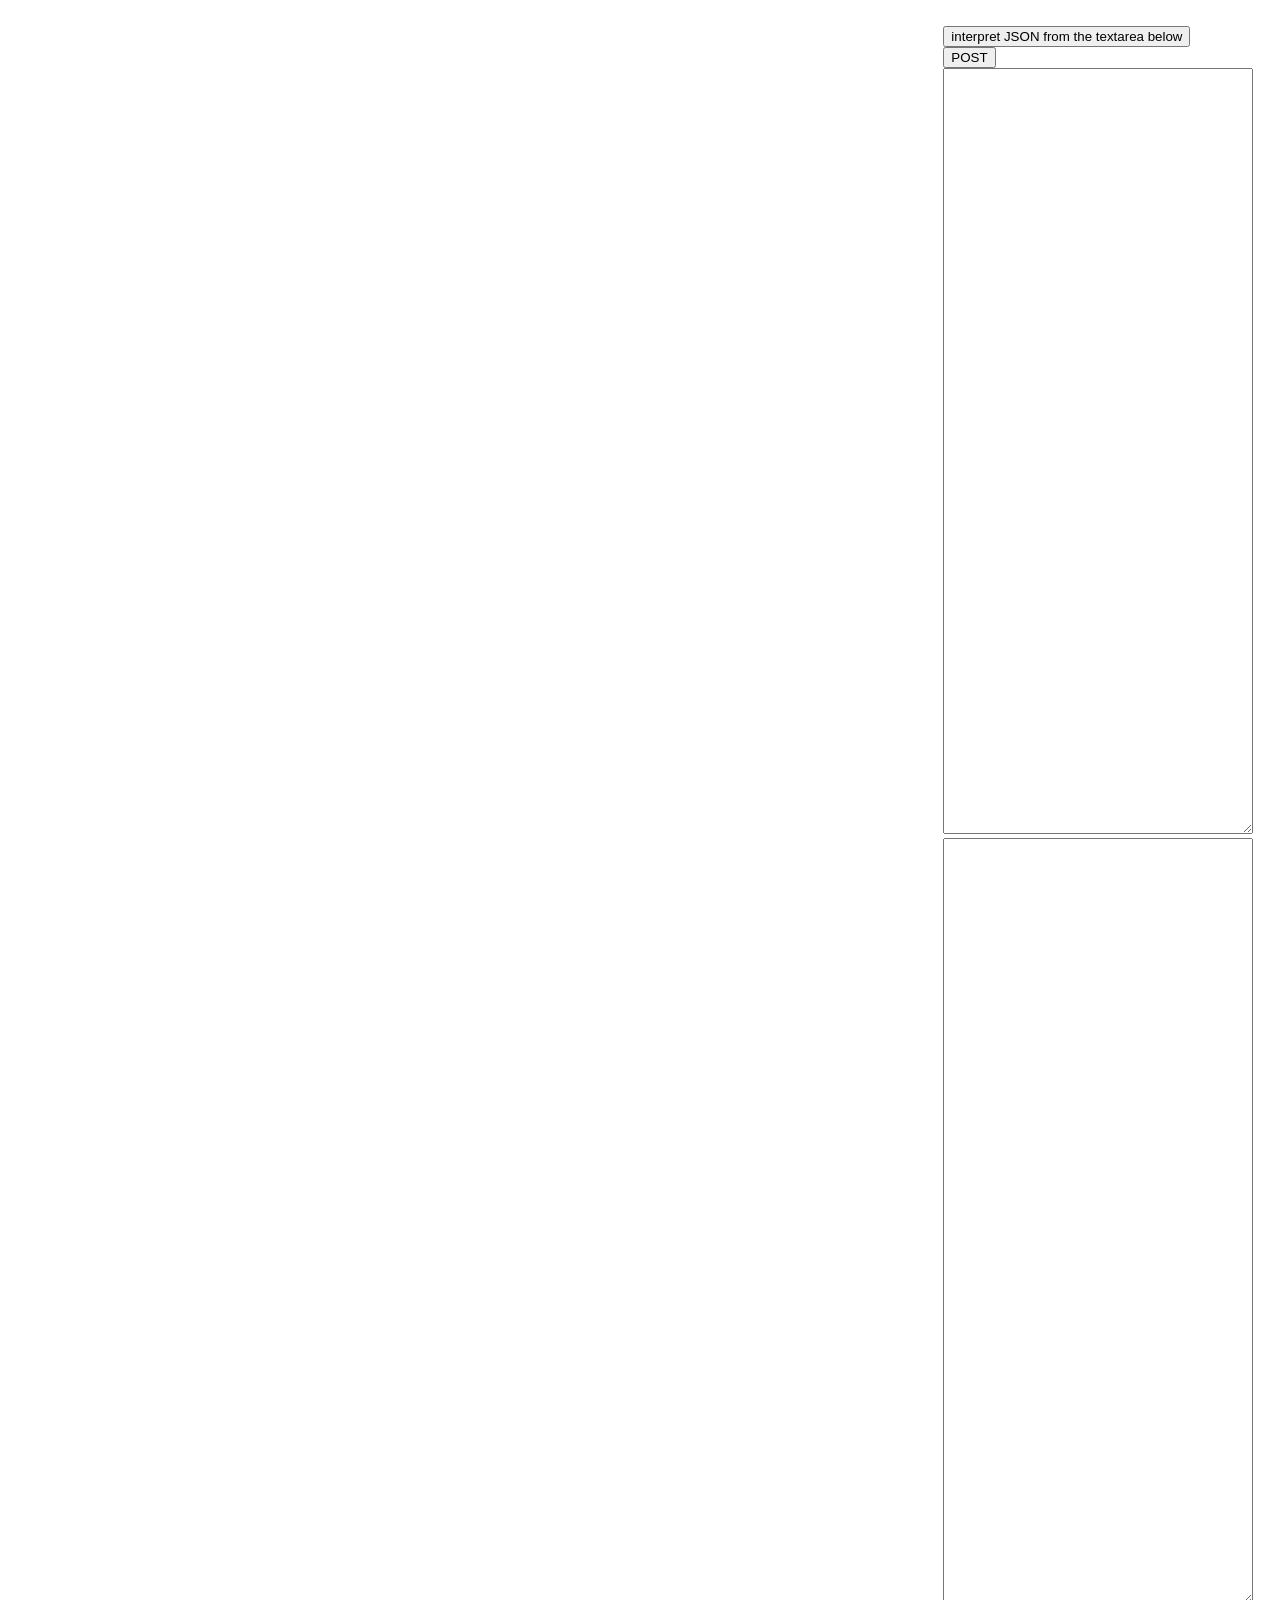
==== index.html @ e04c66d9 "Make client credentials work" ====
<!DOCTYPE html>
<html>
<head>
    <meta charset="utf-8">
    <title>A Blockly-based visual editor for JSON structures.</title>

    <script type="text/javascript" src="blockly_compressed.js"></script>
    <!-- context menu in English: -->
    <script type="text/javascript" src="msg/js/en.js"></script>

    <!-- a simple yet very practical widget: -->
    <script type="text/javascript" src="field_textbutton.js"></script>

    <!-- override/extend some Blockly code (menu-based building code): -->
    <script type="text/javascript" src="menuly_override.js"></script>

    <!-- blocks to build JSON structures from: -->
    <script type="text/javascript" src="menuly_blocks.js"></script>

    <!-- transforming a blockly diagram into a JSON string: -->
    <script type="text/javascript" src="menuly_codegen.js"></script>

    <!-- building a blockly diagram from a JSON string: -->
    <script type="text/javascript" src="menuly_2blocks.js"></script>

    <!-- Clientsided javascript cannot loop over a folder so all schemas must be individualy registered in dom-->


    <script>
        var serverConfig = {};
        var accessToken = undefined;
        var schema = {};
        function loadJsonForRequest(name){
            let xhttp = new XMLHttpRequest();
            xhttp.onreadystatechange = function() {
            if (this.readyState == 4 && this.status == 200) {
                var tmp = JSON.parse(this.responseText);
                schema[name] = tmp;
            }
            };
            xhttp.open("GET", 'http://localhost:8888/schema/' + name + ".json", false);
            xhttp.send();
        }

        function loadConfig(name){
            let xhttp = new XMLHttpRequest();
            xhttp.onreadystatechange = function() {
            if (this.readyState == 4 && this.status == 200) {
                serverConfig = JSON.parse(this.responseText);
                getToken(serverConfig);
            }
            };
            xhttp.open("GET", 'http://localhost:8888/serverConfig.json', true);
            xhttp.send();
        }

        function getToken(serverConfig){
            let xhttp = new XMLHttpRequest();
            xhttp.onreadystatechange = function() {
            if (this.readyState == 4 && this.status == 200) {
                accessToken = JSON.parse(this.responseText)['access_token'];
            }
            };
            xhttp.open("POST", serverConfig.authorizationServer, true);
            xhttp.setRequestHeader("Content-type", "application/x-www-form-urlencoded");
            xhttp.send("grant_type=client_credentials&client_id=" + serverConfig.client_id + "&client_secret=" + serverConfig.client_secret);
            return accessToken;
        }

        loadConfig();

        function sendRequest() {
            let payload = document.getElementById('json_area').value;
            let topBlocks = Blockly.getMainWorkspace().getTopBlocks(false);
            let sendingBlock = topBlocks[0].childBlocks_[0];
            if(serverConfig == {}){
                loadConfig();
            }
            var rootType = sendingBlock.type;
            if(schema[rootType] == undefined){
                loadJsonForRequest(sendingBlock.type);
            }
            if(schema[rootType].endpoint != undefined){
                console.log("Detected an overridden endpoint mapping");
                rootType = schema[rootType].endpoint;
            }
            let xhttp = new XMLHttpRequest();
            let fullRoute = serverConfig.baseUrl + "/" + rootType;
            xhttp.onreadystatechange = function() {
                if (this.readyState == 4) {
                    document.getElementById('response_area').value = "status: " + this.status + "\nresponse: " + this.responseText;
                }
            };
            if(serverConfig.authType == "basic"){
                xhttp.open("POST", fullRoute, true, serverConfig.user, serverConfig.pass);
                xhttp.setRequestHeader("Authorization", btoa(unescape(encodeURIComponent(serverConfig.user + ":" + serverConfig.pass))));
            }
            else if(serverConfig.authType == "client_credentials"){
                if(accessToken == undefined){
                    getToken(serverConfig);
                }
                xhttp.open("POST", fullRoute, true);
                xhttp.setRequestHeader("Authorization", accessToken);
            }
            else{
                console.log("Invalid authtype configured, inferring none");
                xhttp.open("POST", fullRoute, true);
            }
            xhttp.setRequestHeader("Content-type", "application/json");
            xhttp.send(payload);
        }

        function updateJSONarea() {
            document.getElementById('json_area').value = Blockly.JSON.fromWorkspace( Blockly.getMainWorkspace() );
        }

        function interpretJSONarea() {
            Blockly.JSON.toWorkspace( document.getElementById('json_area').value, Blockly.getMainWorkspace() );
        }

    </script>
    <style>
        body {
            background-color: #fff;
            font-family: Times New roman;
        }
        h1 {
            font-weight: normal;
            font-size: 140%;
            padding-left: 500px;
        }
    </style>
</head>
<body>

<!--<h1>Built complex rules authomatically by <a href=http://jsonlogic.com/>JsonLogic editor</a> utilizing <a href="https://developers.google.com/blockly/">Blockly</a></h1>-->

  <br/>

  <div style="height: 800px">
    <div id="blocklyDiv" style="float: left; width: 74%; height: 100%"></div>

    <xml id="toolbox" style="display: none">

        <category name="Input" colour="210" >
            <block type="var"></block>
            <block type="dictionary"></block>
            <block type="array"></block>
            <block type="number"></block>
            <block type="string"></block>
            <block type= "true_false"></block>
        </category>
       
        <category name="Logic" colour="120">
            <block type= "if_logic"></block>
            <block type= "logical"></block>
            <block type= "not"></block>

        </category>
        <category name="Boolean" colour="290">
            <block type= "boolean"></block>
        </category>

        <category name="Numeric" colour="150">
            <block type= "comparison"></block>
            <block type= "minmax"></block>
            <block type= "between"></block>
            <block type= "arithmatic"></block>
        </category>

        <category name="Array" colour="330">
            <block type= "map_filter"></block>
            <block type= "merge"></block>
            <block type= "InMiss"></block>
        </category>

        <category name="String" colour="20">
            <block type="inString"></block>
            <block type="catString"></block>
            <block type="subStr"></block>
            <block type="log"></block>
        </category>

        <category name="Custom" colour="20">
            <block type="product"></block>
            <block type="latlong"></block>
            <block type="employee"></block>
        </category>
        <!---->
        

    </xml>

    <div style="margin-left: 74%; width: 24%; height: 100%">
        <button onclick='interpretJSONarea()'>interpret JSON from the textarea below</button>
        <button onclick='sendRequest()'>POST</button>
        <textarea id=json_area style="height: 95%; width: 100%"></textarea>
        <textarea id=response_area style="height: 95%; width: 100%"></textarea>
    </div>
  </div>

  <script>

	Blockly.inject(document.getElementById('blocklyDiv'), {
        //rtl: true,
        toolbox: document.getElementById('toolbox'),
        media: 'media/',    // to avoid reaching to the web for icons
		sound: false,
		collapse: true, comments: true, disable: false, scrollbars: true, trashcan: true // those ones are automatically true when there are categories
	});

    Blockly.JSON.toWorkspace( 'null', Blockly.getMainWorkspace() );

    Blockly.addChangeListener(updateJSONarea);
  </script>
</body>
</html>
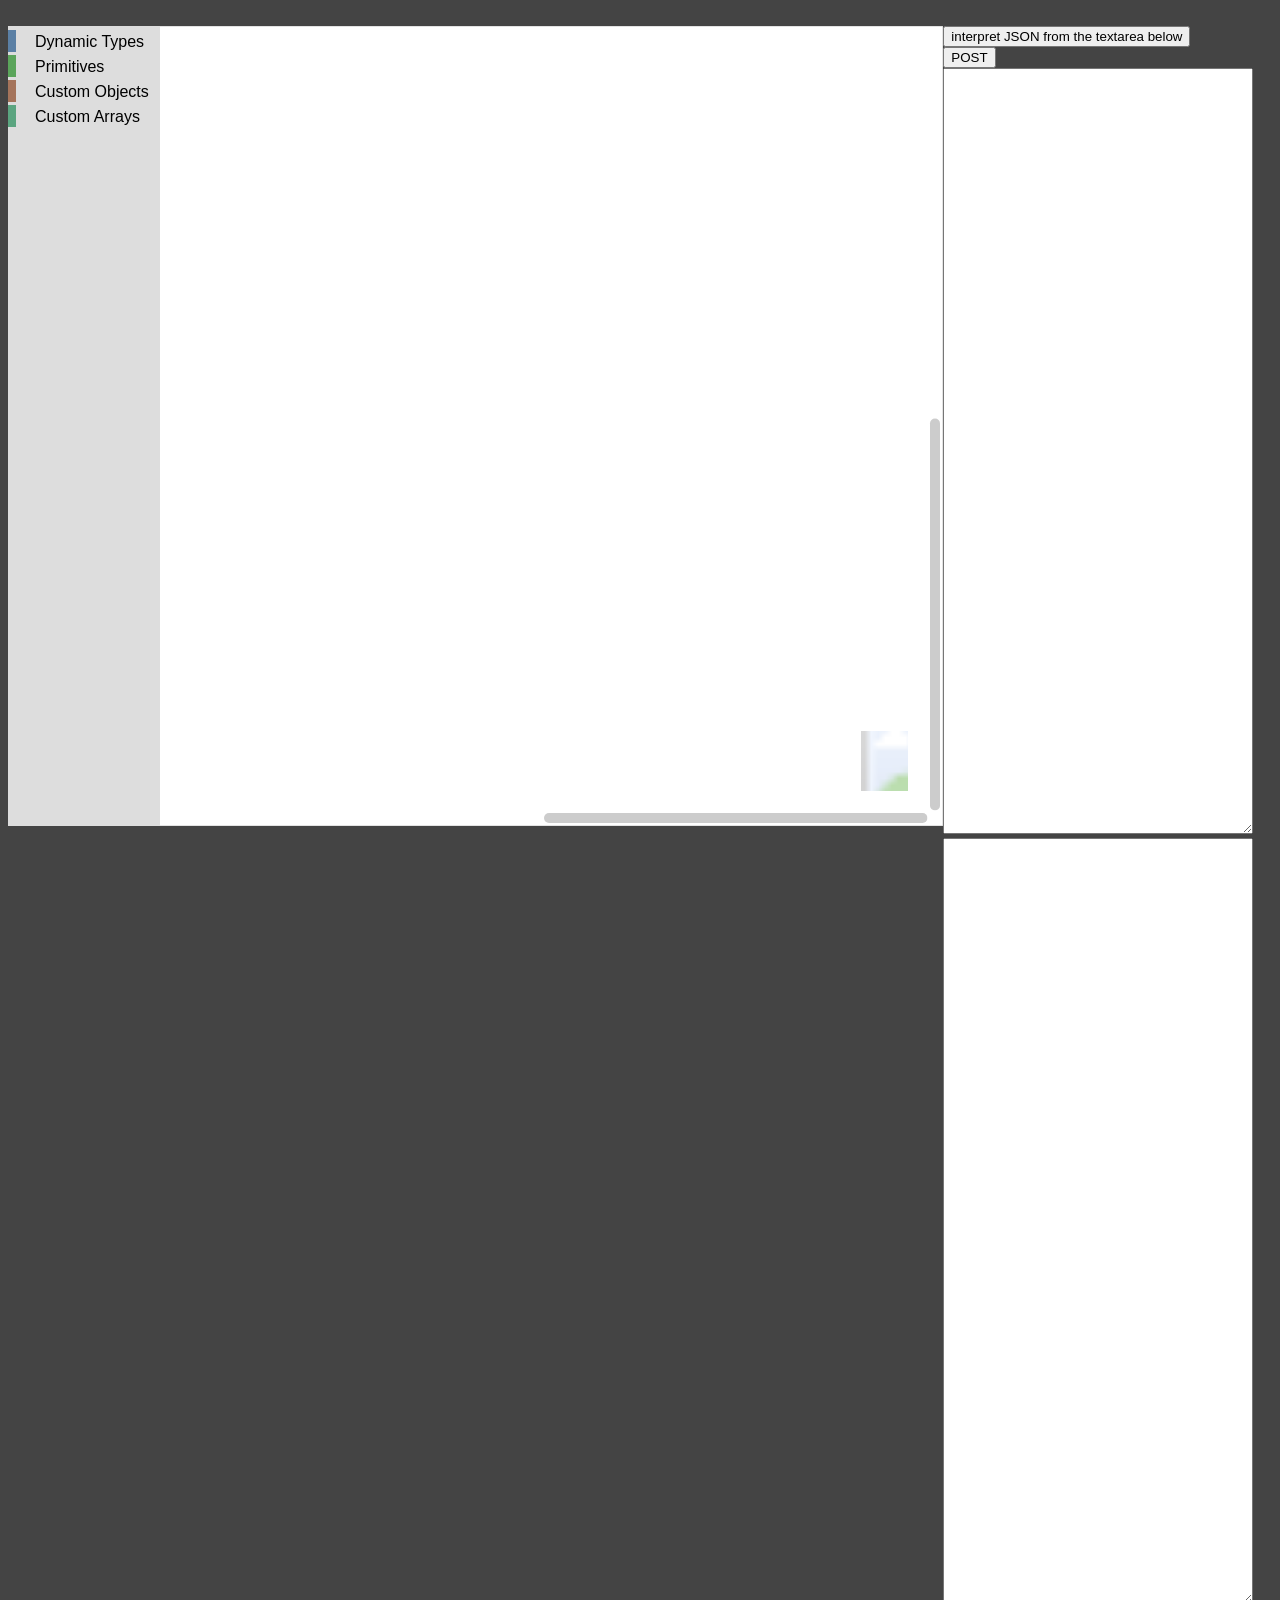
==== commit a4ca4aa1: "Broke everything by trying to upgrade blockly and add theme. Looks like menuly is not up to date." ====
--- a/index.html
+++ b/index.html
@@ -27,6 +27,8 @@
 
 
     <script>
+        //Blockly.HSV_SATURATION = .85;
+        //Blockly.HSV_VALUE = .70;
         var serverConfig = {};
         var accessToken = undefined;
         var schema = {};
@@ -69,45 +71,156 @@
 
         loadConfig();
 
-        function sendRequest() {
-            let payload = document.getElementById('json_area').value;
-            let topBlocks = Blockly.getMainWorkspace().getTopBlocks(false);
-            let sendingBlock = topBlocks[0].childBlocks_[0];
-            if(serverConfig == {}){
-                loadConfig();
-            }
-            var rootType = sendingBlock.type;
-            if(schema[rootType] == undefined){
-                loadJsonForRequest(sendingBlock.type);
-            }
-            if(schema[rootType].endpoint != undefined){
+
+        var idsFromChildren = {};
+
+        function childBlockFromBlock(property, sendingBlock){
+            console.log(property);
+            for(var idx in sendingBlock.inputList) {
+                let input = sendingBlock.inputList[idx];
+                //console.log(input);
+                if(input.fieldRow[0].text_ == property){ //for required fields
+                    return sendingBlock.inputList[idx].connection.targetConnection.sourceBlock_;
+                }
+                if(input.fieldRow[1].text_ == property){ //for optional fields (-) precedes
+                    return sendingBlock.inputList[idx].connection.targetConnection.sourceBlock_;
+                }
+            }
+        }
+
+        function childFirstBodyIdStrategy(sendingBlock, mySchema){
+            console.log(sendingBlock);
+            for(var propertyName in mySchema.properties){
+                let property = mySchema.properties[propertyName];
+                if(property.apiCreationStrategy == 'childFirstBodyId' && property['$ref'] != undefined){
+                    let block = childBlockFromBlock(propertyName, sendingBlock);
+                    //childFirstBodyIdStrategy(block, block.type);
+                    if(schema[block.type] == undefined){ //make sure we have schema ready.
+                        loadJsonForRequest(block.type);
+                    }
+                    let obj = Blockly.JSON.generalBlockToObj(block);
+                    sendSingleRequest(JSON.stringify(obj), block.type, propertyName, "", block);
+                    //This is sending a second request with the same breakdown
+                }
+            }
+        }
+
+        function createDirectChildren(children, childTypes, childBlocks, childRoutePrefix){
+            for(var i in children){
+                if(schema[childTypes[i]] == undefined){ //make sure we have schema ready.
+                    loadJsonForRequest(childTypes[i]);
+                }
+                sendSingleRequest(JSON.stringify(children[i]), childTypes[i], "parentFirst", childRoutePrefix, childBlocks[i]);
+            }
+        }
+
+        function pullUpIdsFromChildren(obj, idsFromChildren){
+            var tmpJson = JSON.parse(obj);
+            for(let childField in idsFromChildren){
+                if(tmpJson[childField] != undefined){
+                    tmpJson[childField] = idsFromChildren[childField];
+                }
+            }
+            return JSON.stringify(tmpJson);
+        }
+
+        function removeChildrenFromParentBody(obj, type, sendingBlock, children, childTypes, childBlocks){
+            var tmpJson = JSON.parse(obj);
+            let mySchema = schema[type];
+            var idx = 0;
+            for(var property in mySchema.properties){
+                let elem = mySchema.properties[property];
+                if(elem.apiCreationStrategy == 'parentFirstRouteId' && elem['$ref'] != undefined){
+                    children[idx] = tmpJson[property];
+                    childTypes[idx] = elem['$ref'].replace(".json","");
+                    childBlocks[idx] = childBlockFromBlock(property, sendingBlock);
+                    tmpJson[property] = undefined;
+                    idx+=1;
+                }
+            }
+            return JSON.stringify(tmpJson);
+        }
+
+        function sendSingleRequest(payload, type, propertyOrParent, routePrefix, block){ //if last param undefined, this is a parent request.
+            childFirstBodyIdStrategy(block, schema[type]);
+            var parentIdForChildRequests = "";
+            let origType = type;
+            if(schema[type] != undefined && schema[type].endpoint != undefined){
                 console.log("Detected an overridden endpoint mapping");
-                rootType = schema[rootType].endpoint;
+                type = schema[type].endpoint;
             }
             let xhttp = new XMLHttpRequest();
-            let fullRoute = serverConfig.baseUrl + "/" + rootType;
+            let fullRoute = serverConfig.baseUrl + routePrefix + "/" + type;
             xhttp.onreadystatechange = function() {
                 if (this.readyState == 4) {
-                    document.getElementById('response_area').value = "status: " + this.status + "\nresponse: " + this.responseText;
+                    if(propertyOrParent == undefined){ //root request 
+                        //TODO remove server mocking on next line, use `this.responseText` for mocked
+                        document.getElementById('response_area').value = "status: " + this.status + "\nresponse: " + this.responseText;
+                    }
+                    if(propertyOrParent == "parentFirst"){ //add the child response after.
+                        //TODO remove server mocking on next line, use `this.responseText` for mocked
+                        document.getElementById('response_area').value = document.getElementById('response_area').value + "status: " + this.status + "\nresponse: " + this.responseText;
+                    }
+                    else{
+                        //TODO remove server mocking on next line, use `this.responseText` for mocked
+                        idsFromChildren[propertyOrParent] = JSON.parse(this.responseText)['id'];
+                        let mocked = "{\"id\": \"2f02372d-a590-4c4b-b3e2-c070025a3b8e\"}";
+                        //idsFromChildren[propertyOrParent] = JSON.parse(mocked)['id'];
+                        document.getElementById('response_area').value = document.getElementById('response_area').value + "status: " + this.status + "\nresponse: " + this.responseText;
+                    }
+                    parentIdForChildRequests = JSON.parse(this.responseText)['id'];
+                    let mocked = "{\"id\": \"3302372d-a590-4c4b-b3e2-c070025a3b8e\"}";
+                    //parentIdForChildRequests = JSON.parse(mocked)['id'];
                 }
             };
             if(serverConfig.authType == "basic"){
-                xhttp.open("POST", fullRoute, true, serverConfig.user, serverConfig.pass);
+                xhttp.open("POST", fullRoute, false, serverConfig.user, serverConfig.pass);
                 xhttp.setRequestHeader("Authorization", btoa(unescape(encodeURIComponent(serverConfig.user + ":" + serverConfig.pass))));
             }
             else if(serverConfig.authType == "client_credentials"){
                 if(accessToken == undefined){
                     getToken(serverConfig);
                 }
-                xhttp.open("POST", fullRoute, true);
+                xhttp.open("POST", fullRoute, false);
                 xhttp.setRequestHeader("Authorization", accessToken);
             }
             else{
                 console.log("Invalid authtype configured, inferring none");
-                xhttp.open("POST", fullRoute, true);
+                xhttp.open("POST", fullRoute, false);
             }
             xhttp.setRequestHeader("Content-type", "application/json");
-            xhttp.send(payload);
+
+            //Modify bodies for child/parent handling prior to sending request.
+
+            var tmpObj = pullUpIdsFromChildren(payload, idsFromChildren);
+
+            var children = [];
+            var childTypes = [];
+            var childBlocks = [];
+            let finalObj = removeChildrenFromParentBody(tmpObj, origType, block, children, childTypes, childBlocks);
+
+            xhttp.send(finalObj);
+            
+            var childRoutePrefix = "";
+            if(children.length > 0){
+                childRoutePrefix = routePrefix + "/" + type + "/" + parentIdForChildRequests;
+            }
+            createDirectChildren(children, childTypes, childBlocks, childRoutePrefix);
+        }
+
+        var rootBlock;
+        function sendRequests() {
+            let payload = document.getElementById('json_area').value;
+            let topBlocks = Blockly.getMainWorkspace().getTopBlocks(false);
+            rootBlock = topBlocks[0].childBlocks_[0];
+            if(serverConfig == {}){
+                loadConfig();
+            }
+            var rootType = rootBlock.type;
+            if(schema[rootType] == undefined){
+                loadJsonForRequest(rootBlock.type);
+            }
+            sendSingleRequest(payload, rootType, undefined, "", rootBlock);
         }
 
         function updateJSONarea() {
@@ -121,7 +234,8 @@
     </script>
     <style>
         body {
-            background-color: #fff;
+            background-color: #444;
+            workspaceBackgroundColour: #444;
             font-family: Times New roman;
         }
         h1 {
@@ -142,49 +256,32 @@
 
     <xml id="toolbox" style="display: none">
 
-        <category name="Input" colour="210" >
-            <block type="var"></block>
+        <category name="Dynamic Types" colour="210" >
             <block type="dictionary"></block>
-            <block type="array"></block>
-            <block type="number"></block>
-            <block type="string"></block>
-            <block type= "true_false"></block>
+            <block type="dynarray"></block>
+            
         </category>
        
-        <category name="Logic" colour="120">
-            <block type= "if_logic"></block>
-            <block type= "logical"></block>
-            <block type= "not"></block>
-
+        <category name="Primitives" colour="120">
+            <block type="start"></block>
+            <block type="string"></block>
+            <block type= "string_array"></block>
+            <block type="number"></block>
+            <block type= "number_array"></block>
+            <block type= "bool"></block>
+            <block type= "bool_array"></block>
         </category>
-        <category name="Boolean" colour="290">
-            <block type= "boolean"></block>
+
+        <category name="Custom Objects" colour="20">
+            <block type="product"></block>
+            <block type="location"></block>
+            <block type="employee"></block>
         </category>
 
-        <category name="Numeric" colour="150">
-            <block type= "comparison"></block>
-            <block type= "minmax"></block>
-            <block type= "between"></block>
-            <block type= "arithmatic"></block>
-        </category>
-
-        <category name="Array" colour="330">
-            <block type= "map_filter"></block>
-            <block type= "merge"></block>
-            <block type= "InMiss"></block>
-        </category>
-
-        <category name="String" colour="20">
-            <block type="inString"></block>
-            <block type="catString"></block>
-            <block type="subStr"></block>
-            <block type="log"></block>
-        </category>
-
-        <category name="Custom" colour="20">
-            <block type="product"></block>
-            <block type="latlong"></block>
-            <block type="employee"></block>
+        <category name="Custom Arrays" colour="150">
+            <block type= "product_array"></block>
+            <block type= "location_array"></block>
+            <block type= "employee_array"></block>
         </category>
         <!---->
         
@@ -193,19 +290,36 @@
 
     <div style="margin-left: 74%; width: 24%; height: 100%">
         <button onclick='interpretJSONarea()'>interpret JSON from the textarea below</button>
-        <button onclick='sendRequest()'>POST</button>
+        <button onclick='sendRequests()'>POST</button>
         <textarea id=json_area style="height: 95%; width: 100%"></textarea>
         <textarea id=response_area style="height: 95%; width: 100%"></textarea>
     </div>
   </div>
 
   <script>
+
+    let darkTheme = Blockly.Theme.defineTheme('darkMark', {
+            'base': Blockly.Themes.Classic,
+            'workspaceBackgroundColour': '#1e1e1e',
+            'toolboxBackgroundColour': 'blackBackground',
+            'toolboxForegroundColour': '#fff',
+            'flyoutBackgroundColour': '#252526',
+            'flyoutForegroundColour': '#ccc',
+            'flyoutOpacity': 1,
+            'scrollbarColour': '#797979',
+            'insertionMarkerColour': '#fff',
+            'insertionMarkerOpacity': 0.3,
+            'scrollbarOpacity': 0.4,
+            'cursorColour': '#d0d0d0',
+            'blackBackground': '#222',
+        });
 
 	Blockly.inject(document.getElementById('blocklyDiv'), {
         //rtl: true,
         toolbox: document.getElementById('toolbox'),
         media: 'media/',    // to avoid reaching to the web for icons
 		sound: false,
+        theme: Blockly.Themes.darkMark,
 		collapse: true, comments: true, disable: false, scrollbars: true, trashcan: true // those ones are automatically true when there are categories
 	});
 
